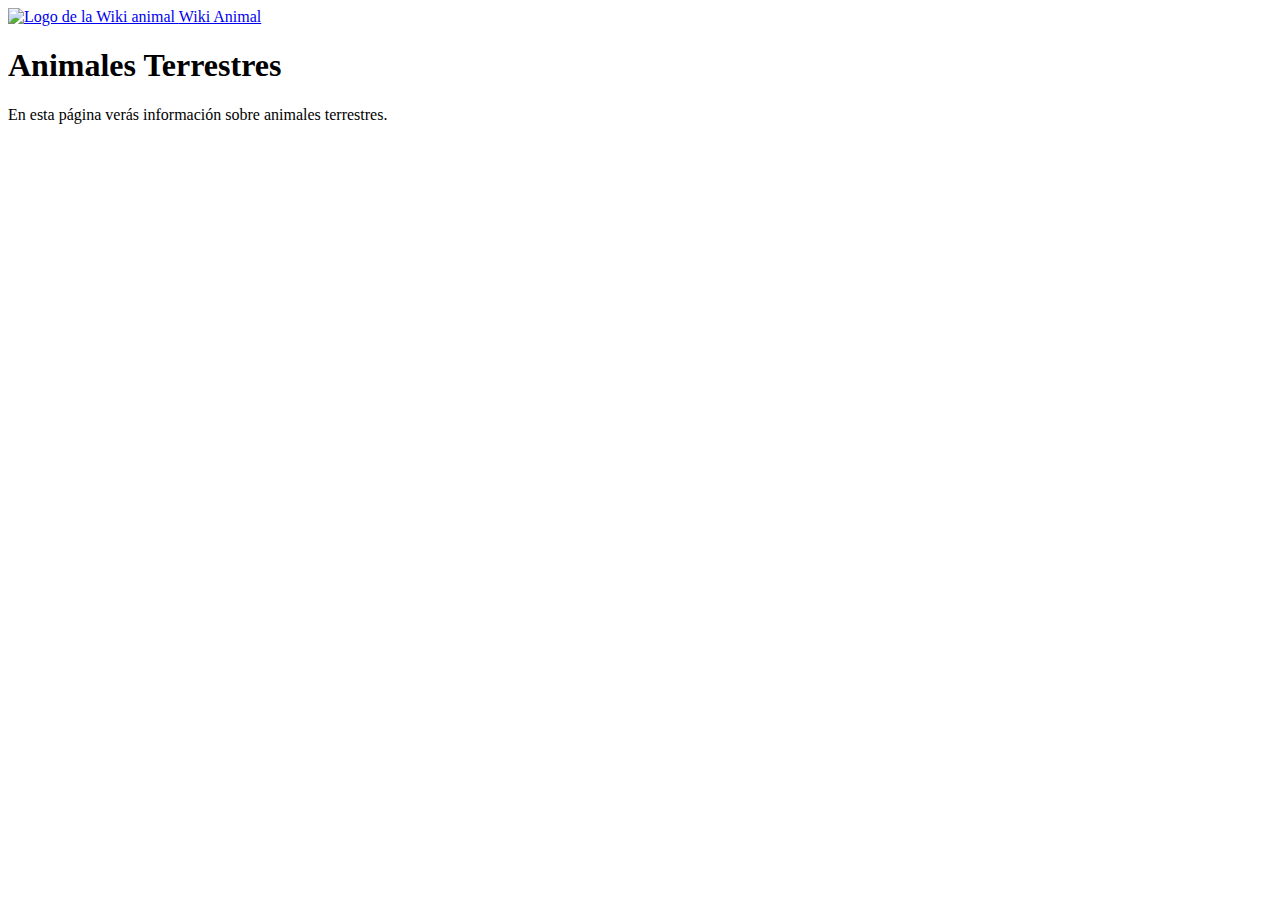
==== categorias/animales-terrestres.html @ eac926cc "Crear estructura base de la página principal" ====
<!DOCTYPE html>
<html lang="es">

<head>
    <meta charset='utf-8'>
    <title>Wiki Animal - Terrestres</title>
    <meta name='viewport' content='width=device-width, initial-scale=1'>
</head>

<body>
    <header>
        <nav>
            <a href="/" title="Ir a la página principal">
                <img src="https://hospitalveterinariodonostia.com/wp-content/uploads/2020/10/gatos.png" width="40"
                    height="40" alt="Logo de la Wiki animal" />
                <span>Wiki Animal</span>
            </a>
        </nav>
    </header>
    <main>
        <section>
            <h1>Animales Terrestres</h1>
            <p>
                En esta página verás información sobre animales terrestres.
            </p>
        </section>
    </main>
</body>

</html>
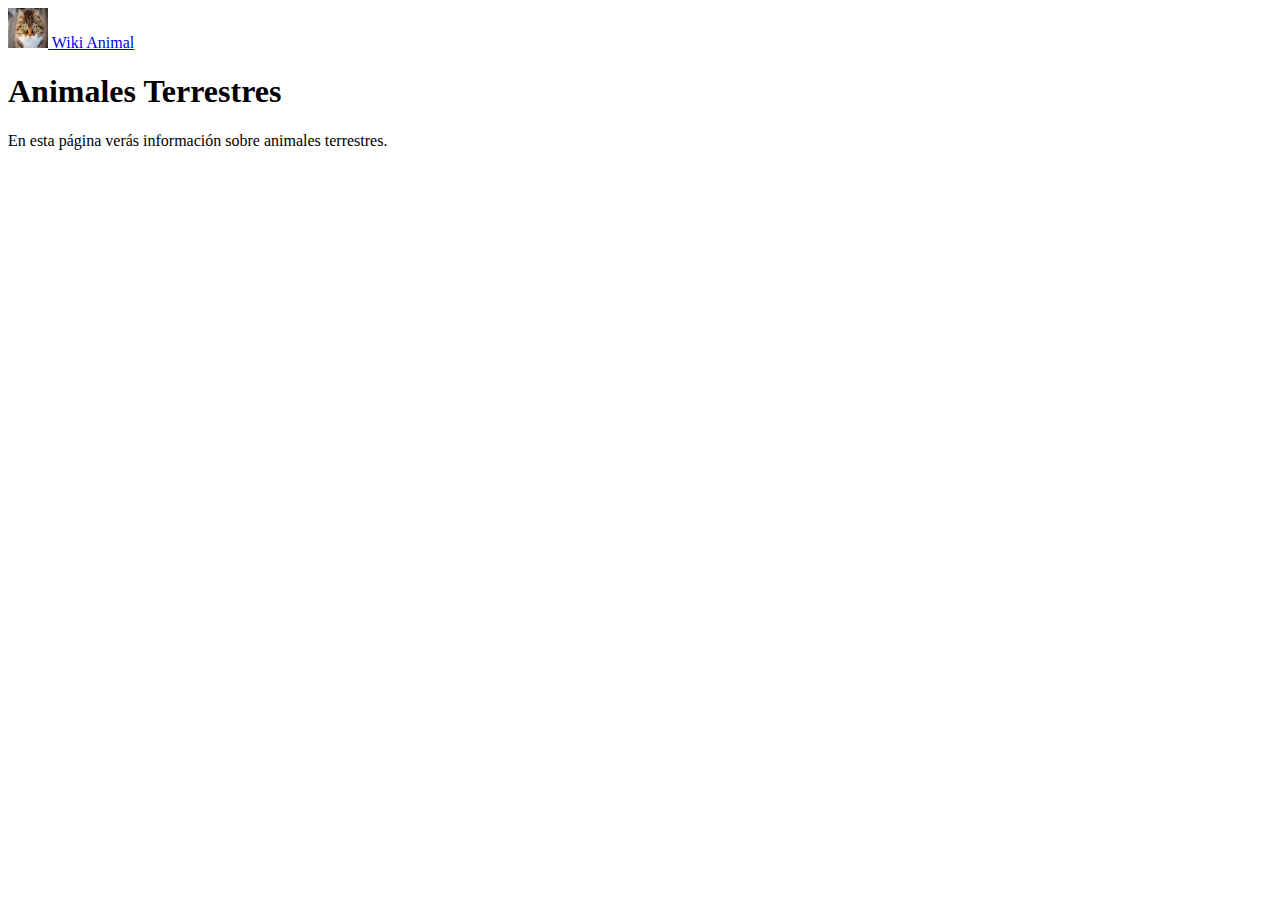
==== commit b9dbcefc: "Agregar imagen de logo de la Wiki" ====
--- a/categorias/animales-terrestres.html
+++ b/categorias/animales-terrestres.html
@@ -11,7 +11,7 @@
     <header>
         <nav>
             <a href="/" title="Ir a la página principal">
-                <img src="https://hospitalveterinariodonostia.com/wp-content/uploads/2020/10/gatos.png" width="40"
+                <img src="/img/logo-wiki.png" width="40"
                     height="40" alt="Logo de la Wiki animal" />
                 <span>Wiki Animal</span>
             </a>
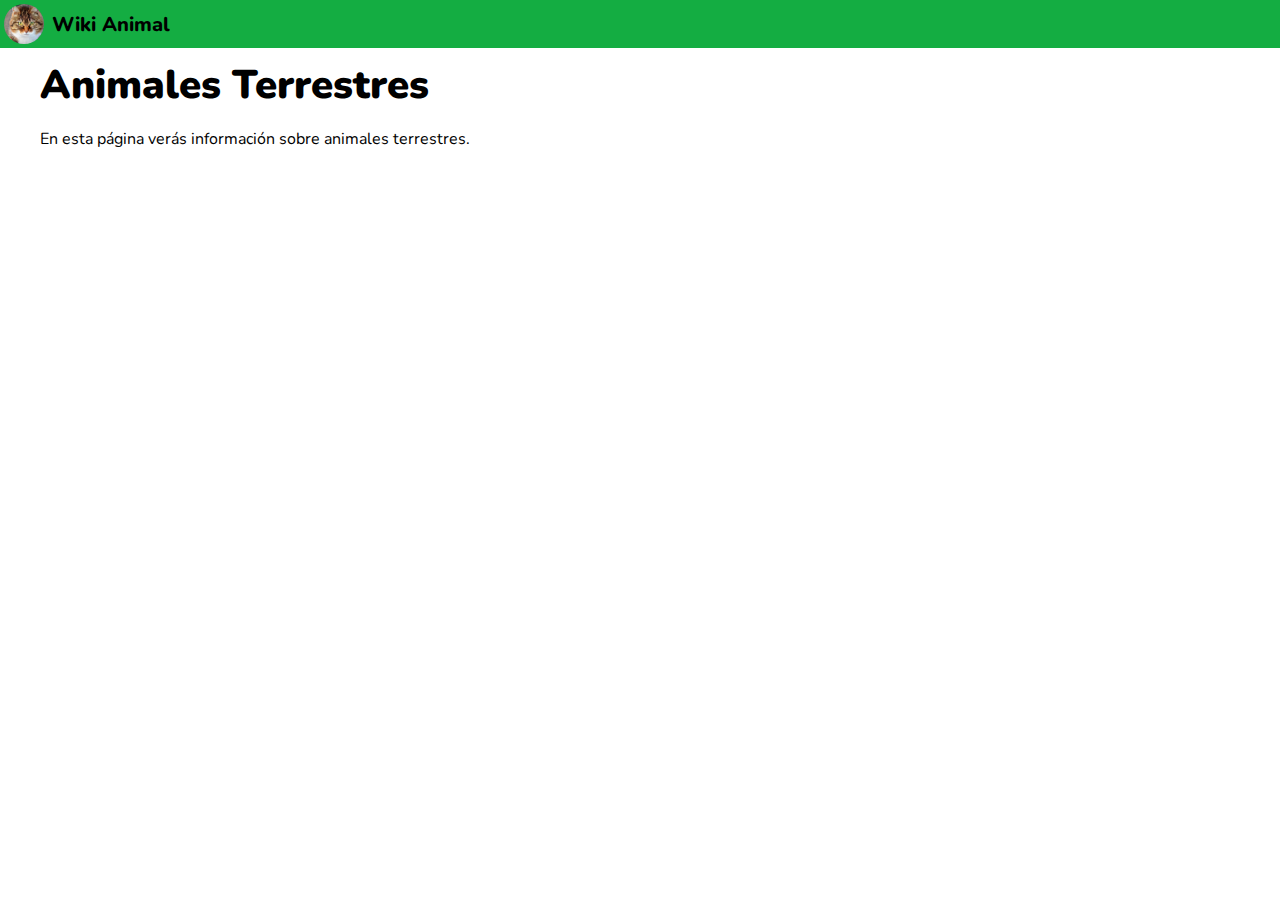
==== commit eda2f40d: "Agregar y aplicar estilos al sitio" ====
--- a/categorias/animales-terrestres.html
+++ b/categorias/animales-terrestres.html
@@ -5,20 +5,24 @@
     <meta charset='utf-8'>
     <title>Wiki Animal - Terrestres</title>
     <meta name='viewport' content='width=device-width, initial-scale=1'>
+    <link rel="preconnect" href="https://fonts.googleapis.com">
+    <link rel="preconnect" href="https://fonts.gstatic.com" crossorigin>
+    <link href="https://fonts.googleapis.com/css2?family=Nunito:ital,wght@0,200..1000;1,200..1000&display=swap"
+        rel="stylesheet">
+    <link rel="stylesheet" href="/css/styles.css" />
 </head>
 
 <body>
-    <header>
-        <nav>
-            <a href="/" title="Ir a la página principal">
-                <img src="/img/logo-wiki.png" width="40"
-                    height="40" alt="Logo de la Wiki animal" />
+    <header class="main-header">
+        <nav class="navigation-bar">
+            <a class="brand-link" href="/" title="Ir a la página principal">
+                <img src="/img/logo-wiki.png" width="40" height="40" alt="Logo de la Wiki animal" />
                 <span>Wiki Animal</span>
             </a>
         </nav>
     </header>
     <main>
-        <section>
+        <section class="info-section">
             <h1>Animales Terrestres</h1>
             <p>
                 En esta página verás información sobre animales terrestres.
--- a/css/styles.css
+++ b/css/styles.css
@@ -0,0 +1,126 @@
+:root {
+    --color-black: #000000;
+    --color-green: #14ad42;
+    --color-dark-green: #0d722b;
+    --color-white: #ffffff;
+}
+
+*,
+*::after,
+*::before {
+    font-family: "Nunito", sans-serif;
+    margin: 0;
+    padding: 0;
+    box-sizing: border-box;
+}
+
+a,
+a:visited,
+a:link,
+a:hover,
+a:active {
+    color: var(--color-black);
+    text-decoration: none;
+}
+
+.navigation-bar {
+    display: flex;
+    padding: 4px;
+    background-color: var(--color-green);
+}
+
+.brand-link {
+    display: flex;
+    align-items: center;
+    justify-content: center;
+    gap: 8px;
+
+    img {
+        border-radius: 50%;
+        width: 40px;
+        height: auto;
+        object-fit: cover;
+        aspect-ratio: 1;
+    }
+
+    span {
+        font-size: 20px;
+        font-weight: 800;
+    }
+}
+
+.info-section {
+    margin: 10px 40px;
+
+    h1 {
+        margin: 0 0 16px;
+        font-size: 40px;
+        font-weight: 900;
+    }
+
+    h2 {
+        margin: 0 0 8px;
+        font-size: 30px;
+        font-weight: 700;
+    }
+
+    p {
+        margin: 0 0 8px;
+        font-size: 16px;
+    }
+
+    p:last-child {
+        margin: 0;
+    }
+}
+
+.cards-container {
+    display: flex;
+    flex-wrap: wrap;
+    align-items: center;
+    justify-content: center;
+    gap: 10px;
+
+    .card {
+        display: flex;
+        flex-direction: column;
+        align-items: center;
+        border: var(--color-green) solid 2px;
+        border-radius: 20px;
+        overflow: hidden;
+        gap: 8px;
+
+        img {
+            margin: 16px;
+            width: 200px;
+            height: auto;
+            aspect-ratio: 1 / 1.25;
+            object-fit: cover;
+        }
+
+        figcaption {
+            width: 100%;
+            padding: 8px 16px;
+            background-color: var(--color-green);
+            font-weight: 600;
+            text-align: center;
+            color: var(--color-white);
+        }
+
+        figcaption>a,
+        figcaption>a:link,
+        figcaption>a:visited,
+        figcaption>a:active,
+        figcaption>a:hover {
+            color: inherit;
+        }
+    }
+
+    .card:hover {
+        border-color: var(--color-dark-green);
+
+        figcaption {
+            background-color: var(--color-dark-green);
+        }
+    }
+}